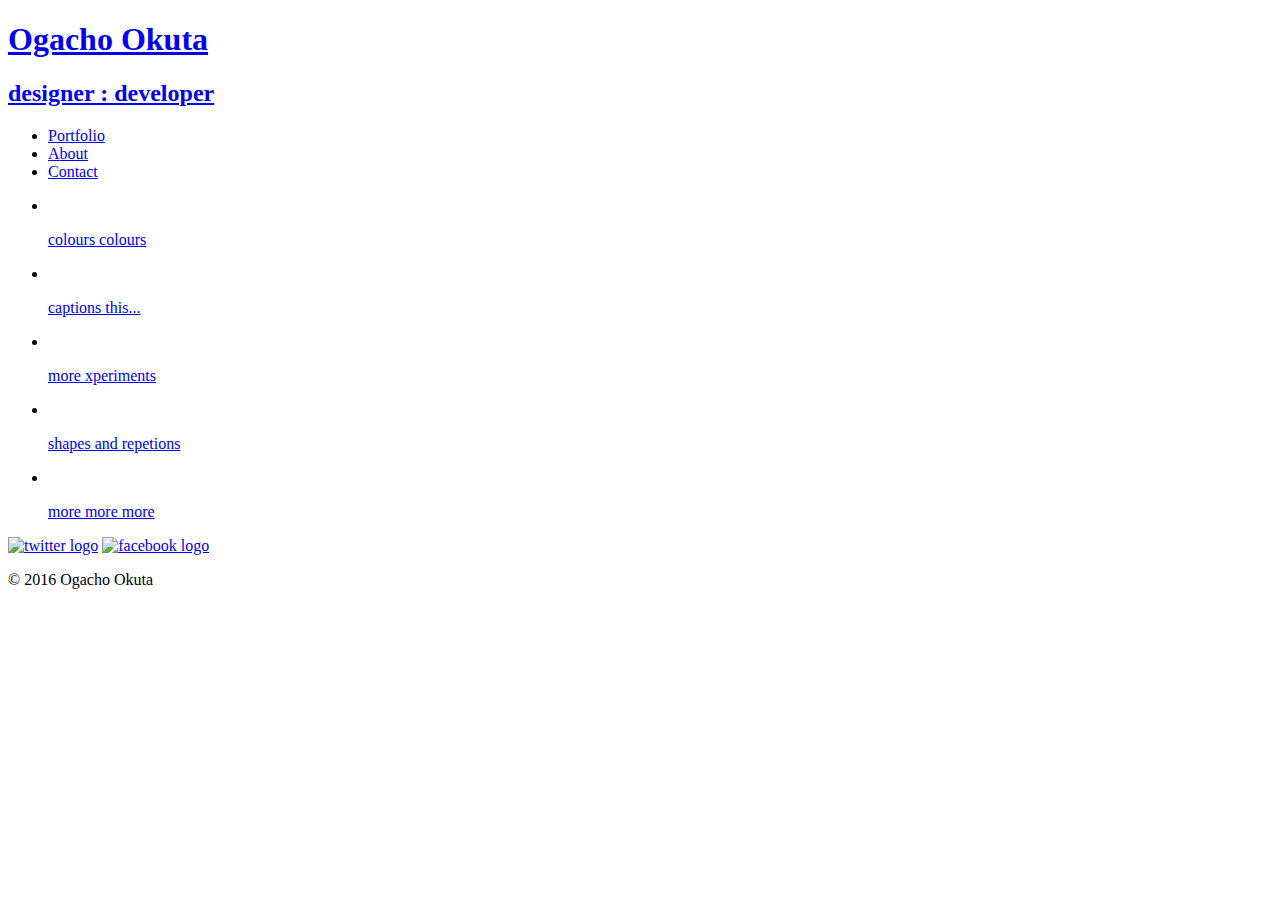
==== index.html @ e11240ee "add files" ====
<!DOCTYPE html>
<html>
  <head>
    <meta charset="utf-8">
    <title>Ogacho Okuta | Designer | Developer</title>
    <link rel="stylesheet" href="css/normalize.css">
    <link href="https://fonts.googleapis.com/css?family=Changa+One%7COpen+Sans:400,400i,700,700i" rel="stylesheet">
    <link rel="stylesheet" href="css/main.css">
    <link rel="stylesheet" href="css/responsive.css">
    <meta name="viewport" content="width=device-width, initial-scale=1.0">
  </head>
  <body>
    <header>
      <a href="index.html" id="logo">
        <h1>Ogacho Okuta</h1>
        <h2>designer : developer</h2>
      </a>
      <nav>
        <ul>
          <li><a href="index.html" class="selected">Portfolio</a></li>
          <li><a href="about.html">About</a></li>
          <li><a href="contact.html">Contact</a></li>
        </ul>
      </nav>
    </header>
    <div id="wrapper">
      <section>
        <ul id="gallery">
          <li>
            <a href="img/numbers-01.jpg">
              <img src="img/numbers-01.jpg" alt="">
              <p>colours colours</p>
            </a>
          </li>
          <li>
            <a href="img/numbers-02.jpg">
              <img src="img/numbers-02.jpg" alt="">
              <p>captions this...</p>
            </a>
          </li>
          <li>
            <a href="img/numbers-06.jpg">
              <img src="img/numbers-06.jpg" alt="">
              <p>more xperiments</p>
            </a>
          </li>
          <li>
            <a href="img/numbers-09.jpg">
              <img src="img/numbers-09.jpg" alt="">
              <p>shapes and repetions</p>
            </a>
          </li>
          <li>
            <a href="img/numbers-12.jpg">
              <img src="img/numbers-12.jpg" alt="">
              <p>more more more</p>
            </a>
          </li>
        </ul>
      </section>
      <footer>
        <a href="#"><img src="img/twitter-wrap.png" alt="twitter logo" class="social-icon"></a>
        <a href="#"><img src="img/facebook-wrap.png" alt="facebook logo" class="social-icon"></a>
        <p>&copy; 2016 Ogacho Okuta</p>
      </footer>
    </div>
  </body>
</html>
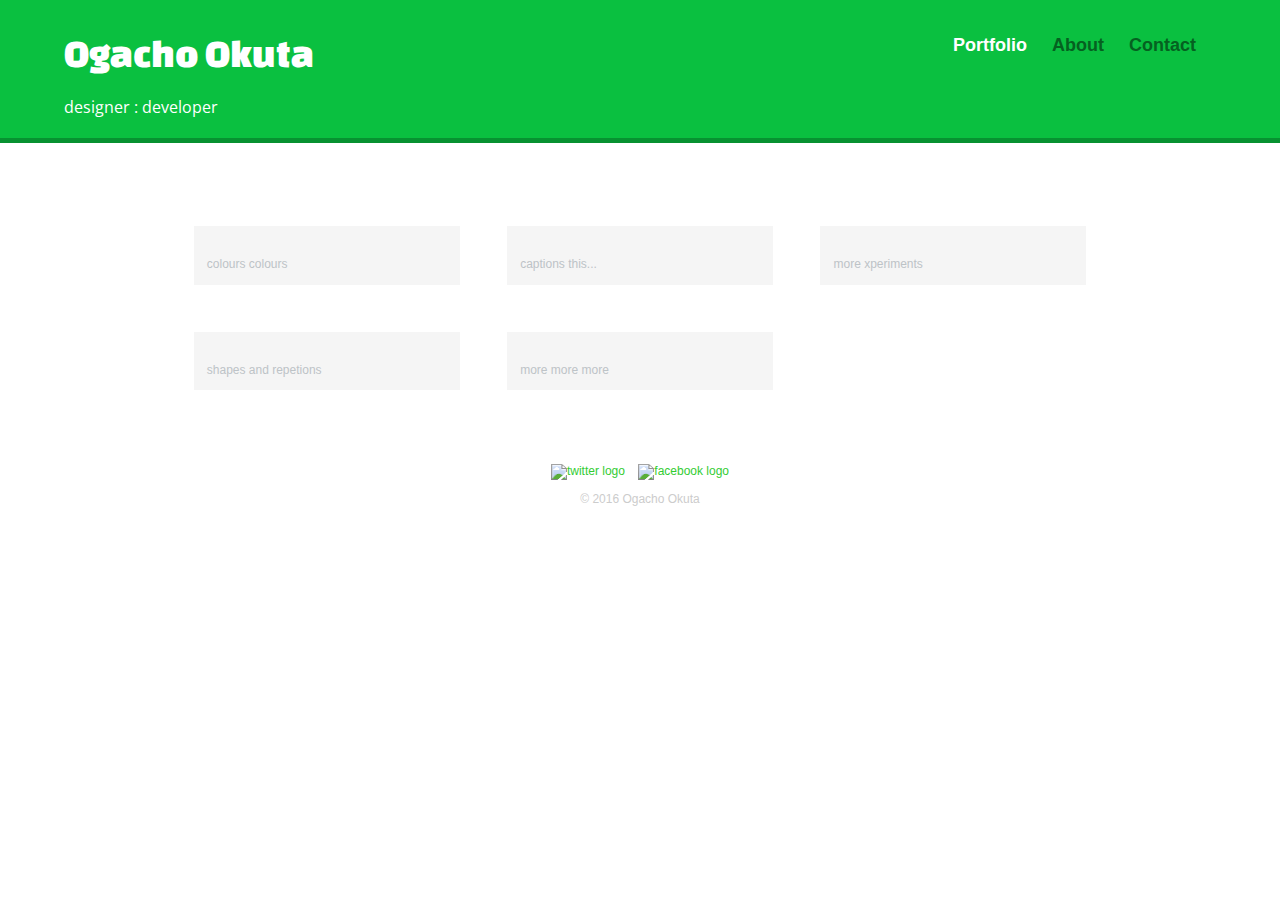
==== commit 79c9658d: "Update index.html" ====
--- a/index.html
+++ b/index.html
@@ -27,7 +27,7 @@
       <section>
         <ul id="gallery">
           <li>
-            <a href="img/numbers-01.jpg">
+            <a href="..img/numbers-01.jpg">
               <img src="img/numbers-01.jpg" alt="">
               <p>colours colours</p>
             </a>
--- a/css/main.css
+++ b/css/main.css
@@ -0,0 +1,217 @@
+/*********************
+GENERAL
+**********************/
+
+html {
+  height: 100%;
+  background: url('../img/numbers-09.jpg') no-repeat center center;
+  background-size: cover;
+    -webkit-background-size: cover;
+    -moz-background-size: cover;
+    -o-background-size: cover;
+}
+
+/** {
+  box-sizing: border-box;
+}*/
+
+#wrapper {
+  max-width: 940px;
+  margin: 0 auto;
+  padding: 0 5%;
+}
+
+a {
+  text-decoration: none;
+}
+
+img {
+  max-width: 100%;
+}
+
+h3 {
+  margin: 0 0 1em 0;
+}
+
+
+
+/*********************
+HEADING
+**********************/
+
+header {
+  float: left;
+  margin: 0 0 30px 0;
+  padding: 5px 0 0 0;
+  width: 100%
+}
+
+#logo {
+  text-align: center;
+  margin: 0;
+}
+
+h1 {
+  font-family: 'Changa One', sans-serif;
+  font-size: 2.1em;
+  font-weight: normal;
+}
+
+h2 {
+  font-family: 'Open Sans', sans-serif;
+  font-size: 1.75em;
+  margin: -5px 0 0;
+  font-weight: normal;
+}
+
+
+
+/*********************
+NAVIGATION
+**********************/
+
+nav {
+  text-align: center;
+  padding: 10px 0;
+  margin: 20px 0 0;
+}
+
+nav ul {
+  list-style: none;
+  margin: 0 10px;
+  padding: 0;
+}
+
+nav li {
+  display: inline-block;
+}
+
+nav a {
+  font-weight: 800;
+  padding: 15px 10px;
+}
+
+
+
+/*********************
+FOOTER
+**********************/
+
+footer {
+  text-align: center;
+  clear: both;
+  font-size: 0.75em;
+  padding-top: 50px;
+  color: #ccc;
+}
+
+.social-icon {
+  width: 20px;
+  height: 20px;
+  margin: 0 5px;
+}
+
+
+
+/*********************
+PAGE: PORTFOLIO
+**********************/
+
+#gallery {
+  margin: 0;
+  padding: 0;
+  list-style: none;
+}
+
+#gallery li {
+  float: left;
+  width: 45%;
+  margin: 2.5%;
+  background-color: #f5f5f5;
+  color: #bdc3c7;
+}
+
+#gallery li a p {
+  margin: 0;
+  padding: 5%;
+  font-size: 0.75em;
+  color: #bdc3c7;
+}
+
+
+
+/*********************
+PAGE: ABOUT
+**********************/
+
+.profile-photo {
+  display: block;
+  max-width: 150px;
+  margin: 0 auto 30px;
+  border-radius: 10px;
+}
+
+
+
+/*********************
+PAGE: CONTACT
+**********************/
+
+.contact-info {
+  list-style: none;
+  margin: 0;
+  padding: 0;
+  font-size: 0.9em;
+}
+
+.contact-info a{
+  display: block;
+  min-height: 20px;
+  background-repeat: no-repeat;
+  background-size: 20px 20px;
+  padding: 0 0 0 30px;
+  margin: 0 0 10px;
+}
+
+.contact-info li.phone a {
+  background-image: url('../img/phone.png');
+}
+
+.contact-info li.mail a {
+  background-image: url('../img/mail.png');
+}
+
+.contact-info li.twitter a {
+  background-image: url('../img/twitter.png');
+}
+
+
+
+/*********************
+COLORS
+**********************/
+
+header {
+  background-color: #0ac040;
+  border-color: #f1f6cf;
+}
+
+nav {
+  background: #079231;
+}
+
+h1, h2 {
+  color: #fff;
+}
+
+a {
+  color: #33cc33;
+}
+
+nav a, nav a:visited {
+  color: #056120;
+}
+
+nav a.selected, nav a:hover {
+  color: #fff;
+}
--- a/css/responsive.css
+++ b/css/responsive.css
@@ -0,0 +1,74 @@
+@media screen and (min-width: 480px) {
+
+/*********************
+PAGE: CONTACT
+**********************/
+
+  #primary {
+    width: 50%;
+    float: left;
+  }
+
+  #secondary {
+    width: 40%;
+    float: right;
+  }
+
+
+/*********************
+PAGE: PORTFOLIO
+**********************/
+
+  #gallery li {
+    width: 28.3333%
+  }
+
+  #gallery li:nth-child(4n) {
+    clear: left;
+  }
+
+
+
+/*********************
+PAGE: ABOUT
+**********************/
+
+  .profile-photo {
+    float: left;
+    margin: 0 5% 80px 0;
+  }
+
+}
+
+@media screen and (min-width: 660px) {
+
+  nav {
+    background: none;
+    float: right;
+    font-size: 1.125em;
+    margin-right: 5%;
+    text-align: right;
+    width: 45%;
+  }
+
+  #logo {
+    float: left;
+    margin-left: 5%;
+    text-align: left;
+    width: 45%;
+  }
+
+  h1 {
+    font-size: 2.5em;
+  }
+
+  h2 {
+    font-size: 1em;
+    margin-bottom: 20px;
+  }
+
+  header {
+    border-bottom: 5px solid #079231;
+    margin-bottom: 60px;
+  }
+}
